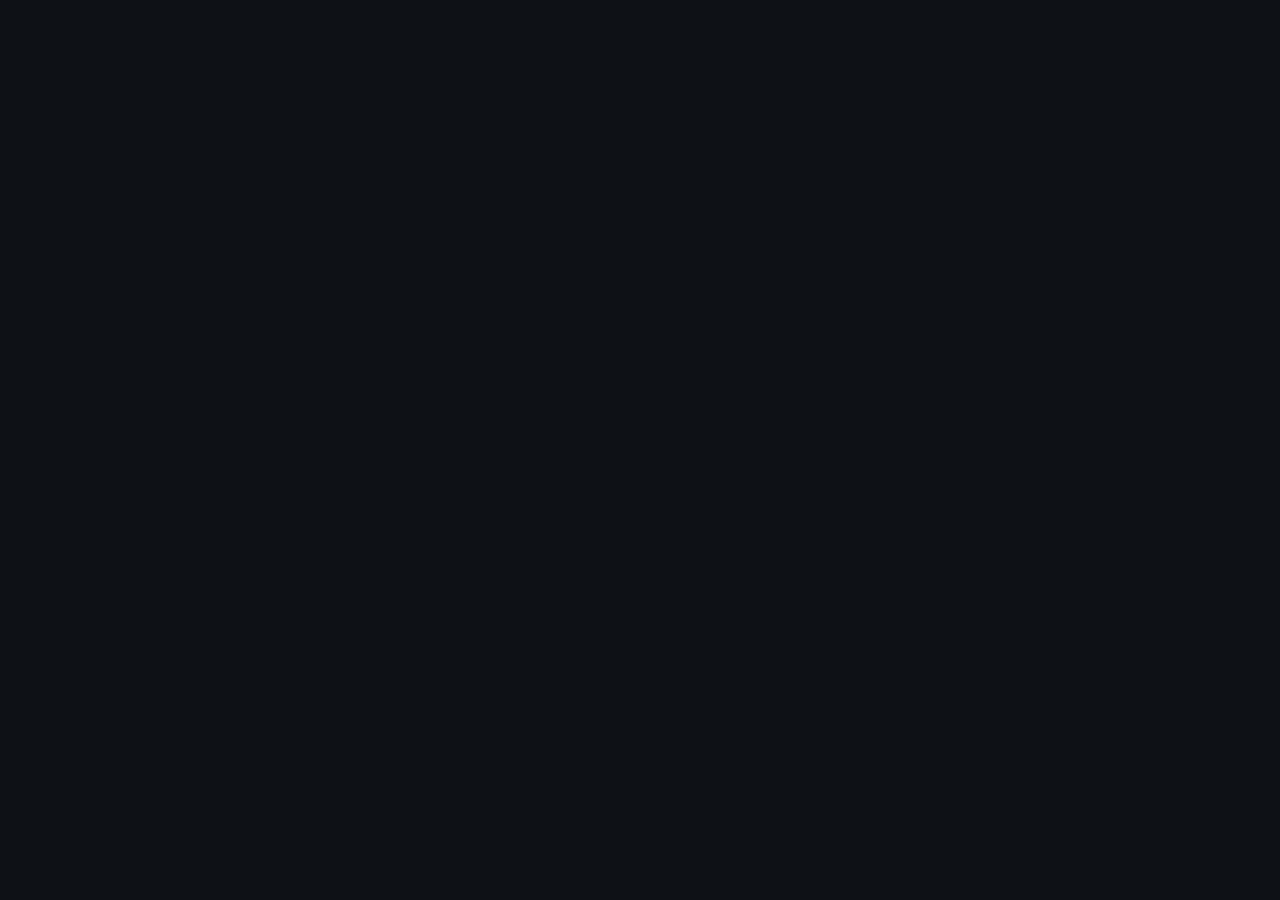
==== app/index.html @ b81c4c8a "Ikbel Coaching — client-monitoring PWA + coach dashboard (Tunsi) Nutrition client-monitoring system " ====
<!doctype html>
<html lang="ar" dir="rtl">
<head>
  <meta charset="utf-8" />
  <meta name="viewport" content="width=device-width, initial-scale=1, viewport-fit=cover" />
  <meta name="theme-color" content="#0e1116" />
  <title>Ikbel Coaching</title>
  <link rel="manifest" href="manifest.webmanifest" />
  <link rel="apple-touch-icon" href="icons/icon-192.png" />
  <link rel="stylesheet" href="styles.css" />
</head>
<body>

<!-- ============ AUTH SCREEN ============ -->
<div id="auth" class="wrap hide">
  <div style="height: 8vh"></div>
  <div class="center">
    <div class="brand" style="justify-content:center; font-size:1.4rem;">
      <span class="logo">IK</span> Ikbel Coaching
    </div>
    <p class="muted">تابع تقدّمك و اوصل لهدفك.</p>
  </div>
  <div class="card">
    <h2 id="authTitle">دخول</h2>
    <div id="nameField" class="hide">
      <label>اسمك</label>
      <input id="fullName" type="text" placeholder="مثلا: أحمد بن علي" autocomplete="name" />
    </div>
    <label>الإيميل</label>
    <input id="email" type="email" placeholder="you@email.com" autocomplete="email" />
    <label>كلمة السر</label>
    <input id="password" type="password" placeholder="••••••••" autocomplete="current-password" />
    <div class="spacer"></div>
    <button id="authBtn" class="full">دخول</button>
    <p class="small center muted" style="margin-top:14px">
      <span id="authSwitchText">حريف جديد؟</span>
      <a href="#" id="authSwitch" class="link">اعمل حساب</a>
    </p>
    <p id="authMsg" class="small center" style="min-height:18px"></p>
  </div>
</div>

<!-- ============ MAIN APP ============ -->
<div id="app" class="hide">
  <div class="topbar">
    <div class="brand"><span class="logo">IK</span> <span id="hiName">Ikbel Coaching</span></div>
    <button class="ghost small" id="signout" style="padding:7px 12px">خروج</button>
  </div>

  <div class="wrap">
    <!-- ---- TAB: TODAY ---- -->
    <section id="tab-today" class="tab">
      <div class="card">
        <h3>برنامج اليوم</h3>
        <p class="muted small" id="todayDate"></p>
        <p>تبعت نظامك الغذائي اليوم؟</p>
        <div class="row">
          <button id="adhereYes" class="ghost full">✅ إيه، تبعت</button>
          <button id="adhereNo" class="ghost full">❌ لا، ما تبعتش</button>
        </div>
        <label>ملاحظة (اختياري)</label>
        <input id="adhereNote" type="text" placeholder="مثلا: فوّتت وجبة، كليت برّا..." />
      </div>

      <div class="card">
        <h3>سجّل الوزن و القياسات</h3>
        <div class="grid2">
          <div><label>الوزن (كغ)</label><input id="w_weight" type="number" step="0.1" inputmode="decimal" /></div>
          <div><label>الخصر (صم)</label><input id="w_waist" type="number" step="0.1" inputmode="decimal" /></div>
          <div><label>الوَرك (صم)</label><input id="w_hips" type="number" step="0.1" inputmode="decimal" /></div>
          <div><label>الصدر (صم)</label><input id="w_chest" type="number" step="0.1" inputmode="decimal" /></div>
          <div><label>الذراع (صم)</label><input id="w_arm" type="number" step="0.1" inputmode="decimal" /></div>
          <div><label>الفخذ (صم)</label><input id="w_thigh" type="number" step="0.1" inputmode="decimal" /></div>
        </div>
        <div class="spacer"></div>
        <button id="saveWeight" class="full">احفظ أرقام اليوم</button>
      </div>
    </section>

    <!-- ---- TAB: FOOD LOG ---- -->
    <section id="tab-food" class="tab hide">
      <div class="card">
        <h3>زيد وجبة</h3>
        <label>نوع الوجبة</label>
        <select id="m_type">
          <option value="breakfast">🌅 فطور الصباح</option>
          <option value="lunch">🍽️ غداء</option>
          <option value="dinner">🌙 عشاء</option>
          <option value="snack">🍎 قهوة / سناك</option>
        </select>
        <label>شنوّة كليت؟</label>
        <textarea id="m_desc" placeholder="مثلا: 2 بيض، خبز شعير، طماطم و زيت زيتون..."></textarea>
        <div class="row">
          <div><label>السعرات (اختياري)</label><input id="m_cal" type="number" inputmode="numeric" placeholder="كيلوكالوري" /></div>
          <div>
            <label>تصويرة الماكلة (اختياري)</label>
            <label class="btn ghost full" style="cursor:pointer">📷 زيد تصويرة<input id="m_photo" type="file" accept="image/*" capture="environment" hidden></label>
          </div>
        </div>
        <p id="m_photoName" class="small muted"></p>
        <div class="spacer"></div>
        <button id="saveMeal" class="full">زيد الوجبة</button>
      </div>

      <div class="card">
        <div style="display:flex; justify-content:space-between; align-items:center">
          <h3 style="margin:0">وجبات اليوم</h3>
          <span class="pill" id="m_totalCal">0 كالوري</span>
        </div>
        <div id="mealList" style="margin-top:12px"></div>
        <p id="noMeals" class="muted small center hide">مازال ما زدت حتّى وجبة اليوم.</p>
      </div>
    </section>

    <!-- ---- TAB: PHOTOS ---- -->
    <section id="tab-photos" class="tab hide">
      <div class="card">
        <h3>صور التقدّم</h3>
        <p class="muted small">نفس الضوء و نفس الوضعية كل جمعة تعطيك مقارنة أوضح.</p>
        <div class="row">
          <label class="btn ghost full" style="cursor:pointer">📷 قدّام<input data-pose="front" class="photoInput" type="file" accept="image/*" capture="environment" hidden></label>
          <label class="btn ghost full" style="cursor:pointer">📷 جنب<input data-pose="side" class="photoInput" type="file" accept="image/*" capture="environment" hidden></label>
          <label class="btn ghost full" style="cursor:pointer">📷 ورا<input data-pose="back" class="photoInput" type="file" accept="image/*" capture="environment" hidden></label>
        </div>
        <p id="photoMsg" class="small center muted"></p>
      </div>
      <div class="card">
        <h3>آخر الصور</h3>
        <div id="photoGrid" class="photo-grid"></div>
        <p id="noPhotos" class="muted small center hide">ما فماش صور توّا.</p>
      </div>
    </section>

    <!-- ---- TAB: CHECK-IN ---- -->
    <section id="tab-checkin" class="tab hide">
      <div class="card">
        <h3>متابعة الجمعة</h3>
        <p class="muted small" id="weekLabel"></p>
        <label>النوم <span class="muted" id="v_sleep">3</span>/5</label>
        <input id="c_sleep" type="range" min="1" max="5" value="3" />
        <label>الطاقة <span class="muted" id="v_energy">3</span>/5</label>
        <input id="c_energy" type="range" min="1" max="5" value="3" />
        <label>الجوع <span class="muted" id="v_hunger">3</span>/5</label>
        <input id="c_hunger" type="range" min="1" max="5" value="3" />
        <label>المزاج <span class="muted" id="v_mood">3</span>/5</label>
        <input id="c_mood" type="range" min="1" max="5" value="3" />
        <label>كيفاش كانت جمعتك؟</label>
        <textarea id="c_notes" placeholder="الإنجازات، الصعوبات، أسئلة للكوتش..."></textarea>
        <div class="spacer"></div>
        <button id="saveCheckin" class="full">ابعث المتابعة</button>
      </div>
      <div id="feedbackCard" class="card hide">
        <h3>💬 ملاحظات الكوتش</h3>
        <p id="coachFeedback"></p>
      </div>
    </section>

    <!-- ---- TAB: PROGRESS ---- -->
    <section id="tab-progress" class="tab hide">
      <div class="card">
        <div class="stats">
          <div class="stat"><div class="n" id="s_weight">–</div><div class="l">آخر وزن</div></div>
          <div class="stat"><div class="n" id="s_change">–</div><div class="l">التغيير</div></div>
          <div class="stat"><div class="n" id="s_streak">0</div><div class="l">أيام متتالية</div></div>
          <div class="stat"><div class="n" id="s_compliance">–</div><div class="l">الالتزام (30 يوم)</div></div>
        </div>
      </div>
      <div class="card">
        <h3>تطوّر الوزن</h3>
        <div id="weightBars" class="bars"></div>
        <p id="noWeight" class="muted small center hide">سجّل وزنك باش تشوف التطوّر.</p>
      </div>
    </section>
  </div>

  <!-- bottom nav -->
  <nav class="tabbar">
    <button data-tab="today" class="active"><span class="ico">📋</span>اليوم</button>
    <button data-tab="food"><span class="ico">🍽️</span>الماكلة</button>
    <button data-tab="photos"><span class="ico">📷</span>الصور</button>
    <button data-tab="checkin"><span class="ico">📝</span>المتابعة</button>
    <button data-tab="progress"><span class="ico">📈</span>التقدّم</button>
  </nav>
</div>

<div id="toast" class="toast"></div>

<script type="module" src="client.js"></script>
</body>
</html>
---- app/styles.css ----
/* Ikbel Coaching — shared styles */
:root {
  --bg: #0e1116;
  --surface: #171b22;
  --surface-2: #1f242d;
  --border: #2a313c;
  --text: #eef1f5;
  --muted: #97a1b0;
  --brand: #22c55e;      /* energetic green */
  --brand-dark: #16a34a;
  --danger: #ef4444;
  --amber: #f59e0b;
  --radius: 14px;
  --shadow: 0 6px 24px rgba(0, 0, 0, 0.35);
}

* { box-sizing: border-box; }
html, body { margin: 0; padding: 0; }
body {
  font-family: -apple-system, BlinkMacSystemFont, "Segoe UI", Roboto, sans-serif;
  background: var(--bg);
  color: var(--text);
  line-height: 1.5;
  -webkit-font-smoothing: antialiased;
}

.wrap { max-width: 560px; margin: 0 auto; padding: 16px; padding-bottom: 90px; }
.wrap.wide { max-width: 1000px; }

/* header */
.topbar {
  display: flex; align-items: center; justify-content: space-between;
  gap: 12px; padding: 14px 16px;
  position: sticky; top: 0; z-index: 20;
  background: rgba(14,17,22,0.85); backdrop-filter: blur(8px);
  border-bottom: 1px solid var(--border);
}
.brand { display: flex; align-items: center; gap: 10px; font-weight: 700; }
.brand .logo {
  width: 30px; height: 30px; border-radius: 9px;
  background: linear-gradient(135deg, var(--brand), #0ea5e9);
  display: grid; place-items: center; color: #04120a; font-weight: 900;
}
.muted { color: var(--muted); }
.small { font-size: 0.85rem; }

/* cards */
.card {
  background: var(--surface);
  border: 1px solid var(--border);
  border-radius: var(--radius);
  padding: 18px;
  margin: 14px 0;
  box-shadow: var(--shadow);
}
.card h2, .card h3 { margin: 0 0 12px; }
.card h3 { font-size: 1rem; }

/* forms */
label { display: block; font-size: 0.85rem; color: var(--muted); margin: 12px 0 6px; }
input, select, textarea {
  width: 100%; padding: 12px 14px;
  background: var(--surface-2); color: var(--text);
  border: 1px solid var(--border); border-radius: 10px;
  font-size: 1rem; font-family: inherit;
}
input:focus, select:focus, textarea:focus { outline: 2px solid var(--brand); border-color: transparent; }
textarea { resize: vertical; min-height: 70px; }
.row { display: flex; gap: 10px; }
.row > * { flex: 1; }

button, .btn {
  display: inline-flex; align-items: center; justify-content: center; gap: 8px;
  padding: 12px 18px; border: none; border-radius: 10px;
  background: var(--brand); color: #04120a; font-weight: 700; font-size: 1rem;
  cursor: pointer; font-family: inherit; text-decoration: none;
}
button:hover, .btn:hover { background: var(--brand-dark); }
button:disabled { opacity: 0.55; cursor: default; }
button.ghost, .btn.ghost { background: transparent; color: var(--text); border: 1px solid var(--border); }
button.ghost:hover { background: var(--surface-2); }
button.full { width: 100%; }

/* pills / toggles */
.pill {
  display: inline-flex; align-items: center; gap: 6px;
  padding: 5px 11px; border-radius: 999px; font-size: 0.8rem; font-weight: 600;
  background: var(--surface-2); border: 1px solid var(--border);
}
.pill.good { background: rgba(34,197,94,0.15); color: #4ade80; border-color: transparent; }
.pill.bad  { background: rgba(239,68,68,0.15); color: #f87171; border-color: transparent; }
.pill.warn { background: rgba(245,158,11,0.15); color: #fbbf24; border-color: transparent; }

/* stat tiles */
.stats { display: grid; grid-template-columns: repeat(auto-fit, minmax(120px, 1fr)); gap: 10px; }
.stat { background: var(--surface-2); border-radius: 12px; padding: 14px; }
.stat .n { font-size: 1.6rem; font-weight: 800; }
.stat .l { font-size: 0.78rem; color: var(--muted); }

/* bottom nav (client app) */
.tabbar {
  position: fixed; bottom: 0; left: 0; right: 0; z-index: 30;
  display: flex; background: var(--surface); border-top: 1px solid var(--border);
}
.tabbar button {
  flex: 1; background: none; color: var(--muted); border-radius: 0;
  padding: 10px 4px 8px; font-size: 0.7rem; font-weight: 600;
  display: flex; flex-direction: column; align-items: center; gap: 3px;
}
.tabbar button .ico { font-size: 1.25rem; }
.tabbar button.active { color: var(--brand); }
.tabbar button:hover { background: var(--surface-2); }

/* client list (coach) */
.clientrow {
  display: flex; align-items: center; gap: 12px; padding: 12px;
  border: 1px solid var(--border); border-radius: 12px; margin: 8px 0;
  background: var(--surface); cursor: pointer; text-align: left; width: 100%;
}
.clientrow:hover { background: var(--surface-2); }
.avatar {
  width: 40px; height: 40px; border-radius: 50%; flex: none;
  display: grid; place-items: center; font-weight: 800; color: #04120a;
  background: linear-gradient(135deg, var(--brand), #0ea5e9);
}

.hide { display: none !important; }
.center { text-align: center; }
.spacer { height: 8px; }
.toast {
  position: fixed; left: 50%; bottom: 96px; transform: translateX(-50%);
  background: var(--brand); color: #04120a; font-weight: 700;
  padding: 10px 18px; border-radius: 999px; box-shadow: var(--shadow);
  z-index: 50; opacity: 0; transition: opacity .2s, transform .2s;
}
.toast.show { opacity: 1; transform: translateX(-50%) translateY(-6px); }
.toast.err { background: var(--danger); color: #fff; }

/* simple bars for weight/measure history */
.bars { display: flex; align-items: flex-end; gap: 6px; height: 120px; margin-top: 8px; }
.bars .b { flex: 1; background: var(--brand); border-radius: 6px 6px 0 0; min-height: 4px; position: relative; }
.bars .b span { position: absolute; top: -18px; left: 0; right: 0; text-align: center; font-size: 0.65rem; color: var(--muted); }
.bars .b em { position: absolute; bottom: -18px; left: 0; right: 0; text-align: center; font-size: 0.62rem; color: var(--muted); font-style: normal; }

.grid2 { display: grid; grid-template-columns: 1fr 1fr; gap: 12px; }
@media (max-width: 480px) { .grid2 { grid-template-columns: 1fr; } }

.photo-grid { display: grid; grid-template-columns: repeat(3, 1fr); gap: 8px; }
.photo-grid img { width: 100%; aspect-ratio: 3/4; object-fit: cover; border-radius: 10px; border: 1px solid var(--border); }
.photo-tag { font-size: 0.7rem; color: var(--muted); text-align: center; margin-top: 2px; }

a.link { color: var(--brand); }
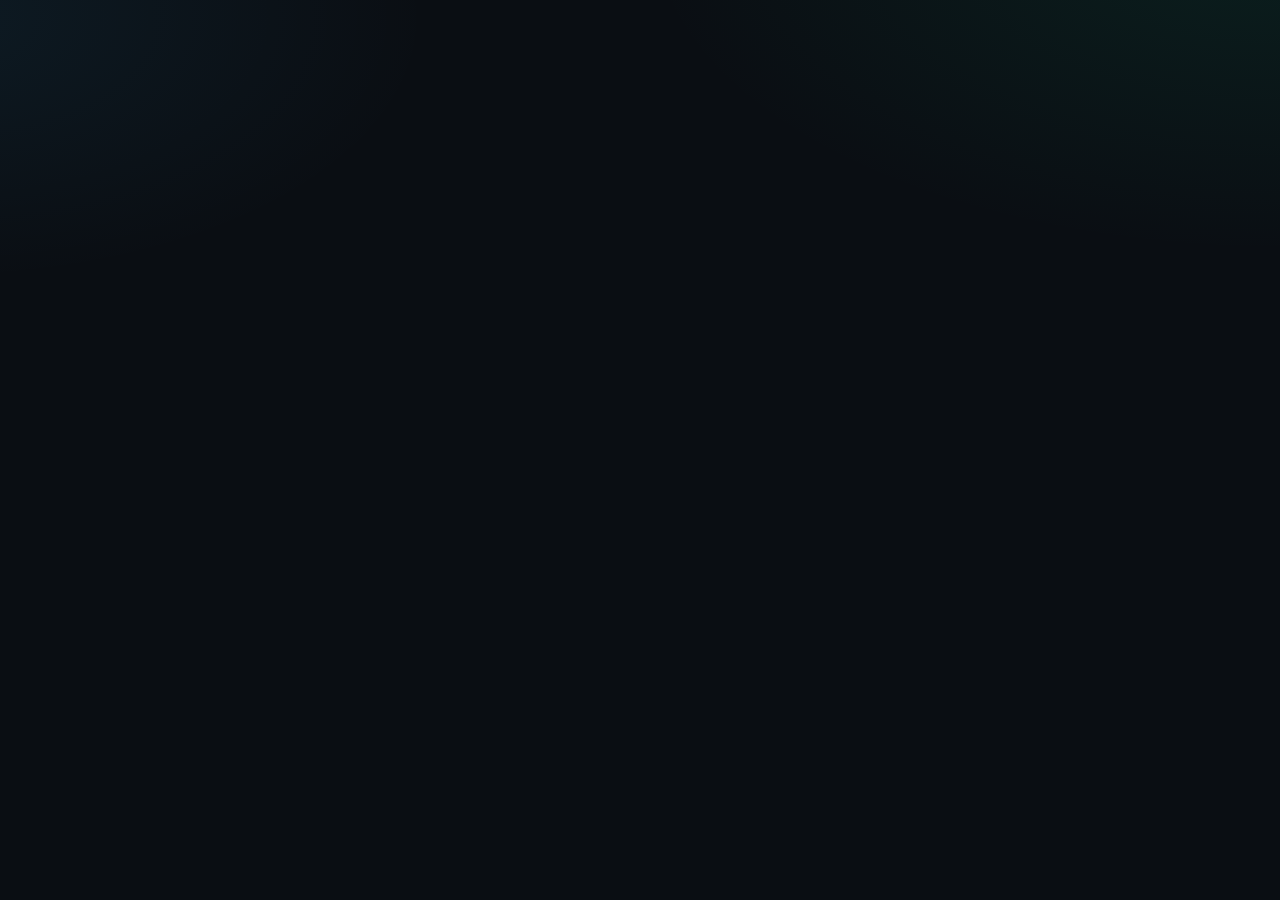
==== commit 615dec0b: "Professional visual redesign + robust add-client flow - New design system: Cairo Arabic font, emeral" ====
--- a/app/index.html
+++ b/app/index.html
@@ -3,22 +3,24 @@
 <head>
   <meta charset="utf-8" />
   <meta name="viewport" content="width=device-width, initial-scale=1, viewport-fit=cover" />
-  <meta name="theme-color" content="#0e1116" />
+  <meta name="theme-color" content="#0a0e13" />
   <title>Ikbel Coaching</title>
   <link rel="manifest" href="manifest.webmanifest" />
   <link rel="apple-touch-icon" href="icons/icon-192.png" />
+  <link rel="preconnect" href="https://fonts.googleapis.com" />
+  <link rel="preconnect" href="https://fonts.gstatic.com" crossorigin />
+  <link href="https://fonts.googleapis.com/css2?family=Cairo:wght@400;500;600;700;800&display=swap" rel="stylesheet" />
   <link rel="stylesheet" href="styles.css" />
 </head>
 <body>
 
 <!-- ============ AUTH SCREEN ============ -->
 <div id="auth" class="wrap hide">
-  <div style="height: 8vh"></div>
-  <div class="center">
-    <div class="brand" style="justify-content:center; font-size:1.4rem;">
+  <div class="auth-hero">
+    <div class="brand">
       <span class="logo">IK</span> Ikbel Coaching
     </div>
-    <p class="muted">تابع تقدّمك و اوصل لهدفك.</p>
+    <p class="muted" style="margin-top:10px">تابع تقدّمك و اوصل لهدفك.</p>
   </div>
   <div class="card">
     <h2 id="authTitle">دخول</h2>
--- a/app/styles.css
+++ b/app/styles.css
@@ -1,152 +1,273 @@
-/* Ikbel Coaching — shared styles */
+/* ==========================================================================
+   Ikbel Coaching — design system  (dark, emerald, professional)
+   ========================================================================== */
 :root {
-  --bg: #0e1116;
-  --surface: #171b22;
-  --surface-2: #1f242d;
-  --border: #2a313c;
-  --text: #eef1f5;
-  --muted: #97a1b0;
-  --brand: #22c55e;      /* energetic green */
-  --brand-dark: #16a34a;
-  --danger: #ef4444;
-  --amber: #f59e0b;
-  --radius: 14px;
-  --shadow: 0 6px 24px rgba(0, 0, 0, 0.35);
+  --bg: #0a0e13;
+  --surface: #141a23;
+  --surface-2: #1b222d;
+  --surface-3: #222b38;
+  --border: #29323f;
+  --border-soft: #1f2731;
+  --text: #f1f5f9;
+  --muted: #94a3b8;
+  --muted-2: #667085;
+  --brand: #10b981;
+  --brand-2: #34d399;
+  --brand-ink: #04140c;
+  --brand-glow: rgba(16, 185, 129, 0.28);
+  --accent: #38bdf8;
+  --danger: #f43f5e;
+  --amber: #fbbf24;
+  --radius: 16px;
+  --radius-sm: 11px;
+  --shadow: 0 10px 30px -12px rgba(0, 0, 0, 0.55);
+  --shadow-lg: 0 24px 60px -18px rgba(0, 0, 0, 0.7);
 }
 
 * { box-sizing: border-box; }
 html, body { margin: 0; padding: 0; }
+html { scroll-behavior: smooth; }
+
 body {
-  font-family: -apple-system, BlinkMacSystemFont, "Segoe UI", Roboto, sans-serif;
-  background: var(--bg);
+  font-family: "Cairo", "Segoe UI", -apple-system, BlinkMacSystemFont, Roboto, sans-serif;
   color: var(--text);
-  line-height: 1.5;
+  line-height: 1.55;
+  letter-spacing: -0.01em;
   -webkit-font-smoothing: antialiased;
-}
-
-.wrap { max-width: 560px; margin: 0 auto; padding: 16px; padding-bottom: 90px; }
-.wrap.wide { max-width: 1000px; }
-
-/* header */
+  text-rendering: optimizeLegibility;
+  background:
+    radial-gradient(1100px 560px at 100% -8%, rgba(16, 185, 129, 0.10), transparent 58%),
+    radial-gradient(900px 480px at -5% 2%, rgba(56, 189, 248, 0.07), transparent 55%),
+    var(--bg);
+  background-attachment: fixed;
+  min-height: 100vh;
+}
+
+::selection { background: var(--brand-glow); }
+
+.wrap { max-width: 580px; margin: 0 auto; padding: 18px; padding-bottom: 104px; }
+.wrap.wide { max-width: 1040px; }
+
+/* ------------------------------ header ---------------------------------- */
 .topbar {
   display: flex; align-items: center; justify-content: space-between;
-  gap: 12px; padding: 14px 16px;
+  gap: 12px; padding: 14px 18px;
   position: sticky; top: 0; z-index: 20;
-  background: rgba(14,17,22,0.85); backdrop-filter: blur(8px);
-  border-bottom: 1px solid var(--border);
-}
-.brand { display: flex; align-items: center; gap: 10px; font-weight: 700; }
+  background: linear-gradient(180deg, rgba(10, 14, 19, 0.92), rgba(10, 14, 19, 0.72));
+  backdrop-filter: saturate(140%) blur(14px);
+  -webkit-backdrop-filter: saturate(140%) blur(14px);
+  border-bottom: 1px solid var(--border-soft);
+}
+.brand { display: flex; align-items: center; gap: 11px; font-weight: 800; font-size: 1.05rem; }
 .brand .logo {
-  width: 30px; height: 30px; border-radius: 9px;
-  background: linear-gradient(135deg, var(--brand), #0ea5e9);
-  display: grid; place-items: center; color: #04120a; font-weight: 900;
-}
+  width: 34px; height: 34px; border-radius: 10px;
+  background: linear-gradient(140deg, var(--brand-2), var(--brand) 45%, var(--accent));
+  display: grid; place-items: center; color: var(--brand-ink);
+  font-weight: 900; font-size: 0.82rem; letter-spacing: 0.02em;
+  box-shadow: 0 6px 18px -6px var(--brand-glow);
+}
+
 .muted { color: var(--muted); }
 .small { font-size: 0.85rem; }
 
-/* cards */
+/* ------------------------------ cards ----------------------------------- */
 .card {
-  background: var(--surface);
-  border: 1px solid var(--border);
+  position: relative;
+  background: linear-gradient(180deg, var(--surface), #12181f);
+  border: 1px solid var(--border-soft);
   border-radius: var(--radius);
-  padding: 18px;
-  margin: 14px 0;
+  padding: 20px;
+  margin: 15px 0;
   box-shadow: var(--shadow);
 }
-.card h2, .card h3 { margin: 0 0 12px; }
-.card h3 { font-size: 1rem; }
-
-/* forms */
-label { display: block; font-size: 0.85rem; color: var(--muted); margin: 12px 0 6px; }
+.card > h2:first-child, .card > h3:first-child { margin-top: 0; }
+.card h2, .card h3 { margin: 0 0 14px; font-weight: 800; letter-spacing: -0.02em; }
+.card h2 { font-size: 1.35rem; }
+.card h3 { font-size: 1.05rem; }
+.card p { margin: 0 0 4px; }
+
+/* ------------------------------ forms ----------------------------------- */
+label {
+  display: block; font-size: 0.82rem; font-weight: 600;
+  color: var(--muted); margin: 14px 0 7px;
+}
 input, select, textarea {
-  width: 100%; padding: 12px 14px;
+  width: 100%; padding: 13px 15px;
   background: var(--surface-2); color: var(--text);
-  border: 1px solid var(--border); border-radius: 10px;
-  font-size: 1rem; font-family: inherit;
-}
-input:focus, select:focus, textarea:focus { outline: 2px solid var(--brand); border-color: transparent; }
-textarea { resize: vertical; min-height: 70px; }
-.row { display: flex; gap: 10px; }
-.row > * { flex: 1; }
-
+  border: 1px solid var(--border); border-radius: var(--radius-sm);
+  font-size: 1rem; font-family: inherit; font-weight: 500;
+  transition: border-color .18s ease, box-shadow .18s ease, background .18s ease;
+}
+input::placeholder, textarea::placeholder { color: var(--muted-2); }
+input:focus, select:focus, textarea:focus {
+  outline: none; border-color: var(--brand);
+  background: var(--surface-3);
+  box-shadow: 0 0 0 4px var(--brand-glow);
+}
+textarea { resize: vertical; min-height: 84px; line-height: 1.6; }
+
+select {
+  appearance: none; -webkit-appearance: none;
+  background-image: url("data:image/svg+xml,%3Csvg xmlns='http://www.w3.org/2000/svg' width='14' height='14' viewBox='0 0 24 24' fill='none' stroke='%2394a3b8' stroke-width='2.5' stroke-linecap='round' stroke-linejoin='round'%3E%3Cpolyline points='6 9 12 15 18 9'/%3E%3C/svg%3E");
+  background-repeat: no-repeat; background-position: left 14px center;
+  padding-left: 40px;
+}
+html[dir="rtl"] select { background-position: left 14px center; }
+
+.row { display: flex; gap: 12px; }
+.row > * { flex: 1; min-width: 0; }
+
+/* ------------------------------ buttons --------------------------------- */
 button, .btn {
   display: inline-flex; align-items: center; justify-content: center; gap: 8px;
-  padding: 12px 18px; border: none; border-radius: 10px;
-  background: var(--brand); color: #04120a; font-weight: 700; font-size: 1rem;
+  padding: 13px 20px; border: none; border-radius: var(--radius-sm);
+  background: linear-gradient(135deg, var(--brand-2), var(--brand));
+  color: var(--brand-ink); font-weight: 800; font-size: 0.98rem;
   cursor: pointer; font-family: inherit; text-decoration: none;
-}
-button:hover, .btn:hover { background: var(--brand-dark); }
-button:disabled { opacity: 0.55; cursor: default; }
-button.ghost, .btn.ghost { background: transparent; color: var(--text); border: 1px solid var(--border); }
-button.ghost:hover { background: var(--surface-2); }
-button.full { width: 100%; }
-
-/* pills / toggles */
+  letter-spacing: -0.01em;
+  box-shadow: 0 8px 20px -10px var(--brand-glow);
+  transition: transform .12s ease, box-shadow .18s ease, background .18s ease, opacity .18s ease;
+}
+button:hover, .btn:hover { transform: translateY(-1px); box-shadow: 0 12px 26px -10px var(--brand-glow); }
+button:active, .btn:active { transform: translateY(0); }
+button:disabled { opacity: 0.5; cursor: default; transform: none; box-shadow: none; }
+
+button.ghost, .btn.ghost {
+  background: var(--surface-2); color: var(--text);
+  border: 1px solid var(--border); box-shadow: none; font-weight: 700;
+}
+button.ghost:hover, .btn.ghost:hover { background: var(--surface-3); border-color: var(--border); transform: translateY(-1px); }
+button.full, .btn.full { width: 100%; }
+
+/* ------------------------------ pills ----------------------------------- */
 .pill {
   display: inline-flex; align-items: center; gap: 6px;
-  padding: 5px 11px; border-radius: 999px; font-size: 0.8rem; font-weight: 600;
-  background: var(--surface-2); border: 1px solid var(--border);
-}
-.pill.good { background: rgba(34,197,94,0.15); color: #4ade80; border-color: transparent; }
-.pill.bad  { background: rgba(239,68,68,0.15); color: #f87171; border-color: transparent; }
-.pill.warn { background: rgba(245,158,11,0.15); color: #fbbf24; border-color: transparent; }
-
-/* stat tiles */
-.stats { display: grid; grid-template-columns: repeat(auto-fit, minmax(120px, 1fr)); gap: 10px; }
-.stat { background: var(--surface-2); border-radius: 12px; padding: 14px; }
-.stat .n { font-size: 1.6rem; font-weight: 800; }
-.stat .l { font-size: 0.78rem; color: var(--muted); }
-
-/* bottom nav (client app) */
+  padding: 5px 12px; border-radius: 999px; font-size: 0.78rem; font-weight: 700;
+  background: var(--surface-3); border: 1px solid var(--border); white-space: nowrap;
+}
+.pill.good { background: rgba(16, 185, 129, 0.14); color: var(--brand-2); border-color: rgba(16, 185, 129, 0.28); }
+.pill.bad  { background: rgba(244, 63, 94, 0.14);  color: #fb7185;        border-color: rgba(244, 63, 94, 0.28); }
+.pill.warn { background: rgba(251, 191, 36, 0.14); color: var(--amber);   border-color: rgba(251, 191, 36, 0.28); }
+
+/* ------------------------------ stat tiles ------------------------------ */
+.stats { display: grid; grid-template-columns: repeat(auto-fit, minmax(118px, 1fr)); gap: 12px; }
+.stat {
+  position: relative; overflow: hidden;
+  background: linear-gradient(160deg, var(--surface-2), var(--surface));
+  border: 1px solid var(--border-soft);
+  border-radius: 14px; padding: 16px;
+}
+.stat::before {
+  content: ""; position: absolute; inset: 0 0 auto 0; height: 2px;
+  background: linear-gradient(90deg, var(--brand), var(--accent));
+  opacity: 0.55;
+}
+.stat .n { font-size: 1.7rem; font-weight: 800; letter-spacing: -0.03em; line-height: 1.1; }
+.stat .l { font-size: 0.76rem; color: var(--muted); margin-top: 3px; font-weight: 600; }
+
+/* ------------------------------ bottom nav ------------------------------ */
 .tabbar {
   position: fixed; bottom: 0; left: 0; right: 0; z-index: 30;
-  display: flex; background: var(--surface); border-top: 1px solid var(--border);
+  display: flex; gap: 2px; padding: 8px 8px calc(8px + env(safe-area-inset-bottom));
+  background: linear-gradient(180deg, rgba(20, 26, 35, 0.86), rgba(12, 16, 22, 0.96));
+  backdrop-filter: saturate(140%) blur(16px);
+  -webkit-backdrop-filter: saturate(140%) blur(16px);
+  border-top: 1px solid var(--border-soft);
 }
 .tabbar button {
-  flex: 1; background: none; color: var(--muted); border-radius: 0;
-  padding: 10px 4px 8px; font-size: 0.7rem; font-weight: 600;
-  display: flex; flex-direction: column; align-items: center; gap: 3px;
-}
-.tabbar button .ico { font-size: 1.25rem; }
-.tabbar button.active { color: var(--brand); }
-.tabbar button:hover { background: var(--surface-2); }
-
-/* client list (coach) */
+  flex: 1; background: none; color: var(--muted); border-radius: 12px;
+  padding: 8px 4px; font-size: 0.68rem; font-weight: 700;
+  display: flex; flex-direction: column; align-items: center; gap: 4px;
+  box-shadow: none; transition: color .16s ease, background .16s ease;
+}
+.tabbar button .ico { font-size: 1.3rem; line-height: 1; filter: grayscale(0.3) opacity(0.8); transition: filter .16s ease, transform .16s ease; }
+.tabbar button:hover { background: rgba(255, 255, 255, 0.03); transform: none; }
+.tabbar button.active { color: var(--brand-2); background: rgba(16, 185, 129, 0.1); }
+.tabbar button.active .ico { filter: none; transform: translateY(-1px); }
+
+/* ------------------------------ client rows (coach) --------------------- */
 .clientrow {
-  display: flex; align-items: center; gap: 12px; padding: 12px;
-  border: 1px solid var(--border); border-radius: 12px; margin: 8px 0;
-  background: var(--surface); cursor: pointer; text-align: left; width: 100%;
-}
-.clientrow:hover { background: var(--surface-2); }
+  display: flex; align-items: center; gap: 13px; padding: 14px;
+  border: 1px solid var(--border-soft); border-radius: 14px; margin: 10px 0;
+  background: linear-gradient(180deg, var(--surface), #12181f);
+  cursor: pointer; text-align: inherit; width: 100%;
+  color: var(--text); font-family: inherit; font-weight: 500;
+  box-shadow: none; letter-spacing: normal;
+  transition: transform .12s ease, border-color .16s ease, background .16s ease;
+}
+.clientrow:hover { transform: translateY(-1px); border-color: var(--border); background: var(--surface-2); }
 .avatar {
-  width: 40px; height: 40px; border-radius: 50%; flex: none;
-  display: grid; place-items: center; font-weight: 800; color: #04120a;
-  background: linear-gradient(135deg, var(--brand), #0ea5e9);
-}
+  width: 44px; height: 44px; border-radius: 13px; flex: none;
+  display: grid; place-items: center; font-weight: 800; font-size: 0.95rem;
+  color: var(--brand-ink);
+  background: linear-gradient(140deg, var(--brand-2), var(--brand) 55%, var(--accent));
+  box-shadow: 0 6px 16px -8px var(--brand-glow);
+}
+
+/* ------------------------------ range sliders --------------------------- */
+input[type="range"] {
+  -webkit-appearance: none; appearance: none;
+  width: 100%; height: 8px; padding: 0; margin: 6px 0 2px;
+  background: var(--surface-3); border: none; border-radius: 999px;
+  box-shadow: none; cursor: pointer;
+}
+input[type="range"]:focus { box-shadow: none; outline: none; }
+input[type="range"]::-webkit-slider-thumb {
+  -webkit-appearance: none; appearance: none;
+  width: 22px; height: 22px; border-radius: 50%;
+  background: linear-gradient(140deg, var(--brand-2), var(--brand));
+  border: 3px solid #0b1117; box-shadow: 0 3px 10px -2px var(--brand-glow); cursor: pointer;
+}
+input[type="range"]::-moz-range-thumb {
+  width: 20px; height: 20px; border-radius: 50%;
+  background: var(--brand); border: 3px solid #0b1117; cursor: pointer;
+}
+
+/* ------------------------------ history bars ---------------------------- */
+.bars { display: flex; align-items: flex-end; gap: 7px; height: 130px; margin: 22px 0 20px; }
+.bars .b {
+  flex: 1; border-radius: 7px 7px 3px 3px; min-height: 6px; position: relative;
+  background: linear-gradient(180deg, var(--brand-2), var(--brand));
+  box-shadow: inset 0 0 0 1px rgba(255, 255, 255, 0.06);
+}
+.bars .b span { position: absolute; top: -19px; left: 0; right: 0; text-align: center; font-size: 0.66rem; color: var(--text); font-weight: 700; }
+.bars .b em { position: absolute; bottom: -19px; left: 0; right: 0; text-align: center; font-size: 0.62rem; color: var(--muted); font-style: normal; }
+
+/* ------------------------------ layout helpers -------------------------- */
+.grid2 { display: grid; grid-template-columns: 1fr 1fr; gap: 13px; }
+@media (max-width: 480px) { .grid2 { grid-template-columns: 1fr; } }
+
+.photo-grid { display: grid; grid-template-columns: repeat(3, 1fr); gap: 9px; }
+.photo-grid img { width: 100%; aspect-ratio: 3/4; object-fit: cover; border-radius: 12px; border: 1px solid var(--border); }
+.photo-tag { font-size: 0.7rem; color: var(--muted); text-align: center; margin-top: 4px; font-weight: 600; }
 
 .hide { display: none !important; }
 .center { text-align: center; }
-.spacer { height: 8px; }
+.spacer { height: 10px; }
+a.link, a.link:visited { color: var(--brand-2); font-weight: 700; text-decoration: none; }
+a.link:hover { text-decoration: underline; }
+
+/* ------------------------------ toast ----------------------------------- */
 .toast {
-  position: fixed; left: 50%; bottom: 96px; transform: translateX(-50%);
-  background: var(--brand); color: #04120a; font-weight: 700;
-  padding: 10px 18px; border-radius: 999px; box-shadow: var(--shadow);
-  z-index: 50; opacity: 0; transition: opacity .2s, transform .2s;
-}
-.toast.show { opacity: 1; transform: translateX(-50%) translateY(-6px); }
-.toast.err { background: var(--danger); color: #fff; }
-
-/* simple bars for weight/measure history */
-.bars { display: flex; align-items: flex-end; gap: 6px; height: 120px; margin-top: 8px; }
-.bars .b { flex: 1; background: var(--brand); border-radius: 6px 6px 0 0; min-height: 4px; position: relative; }
-.bars .b span { position: absolute; top: -18px; left: 0; right: 0; text-align: center; font-size: 0.65rem; color: var(--muted); }
-.bars .b em { position: absolute; bottom: -18px; left: 0; right: 0; text-align: center; font-size: 0.62rem; color: var(--muted); font-style: normal; }
-
-.grid2 { display: grid; grid-template-columns: 1fr 1fr; gap: 12px; }
-@media (max-width: 480px) { .grid2 { grid-template-columns: 1fr; } }
-
-.photo-grid { display: grid; grid-template-columns: repeat(3, 1fr); gap: 8px; }
-.photo-grid img { width: 100%; aspect-ratio: 3/4; object-fit: cover; border-radius: 10px; border: 1px solid var(--border); }
-.photo-tag { font-size: 0.7rem; color: var(--muted); text-align: center; margin-top: 2px; }
-
-a.link { color: var(--brand); }
+  position: fixed; left: 50%; bottom: 104px; transform: translateX(-50%) translateY(10px);
+  background: linear-gradient(135deg, var(--brand-2), var(--brand));
+  color: var(--brand-ink); font-weight: 800;
+  padding: 12px 22px; border-radius: 999px; box-shadow: var(--shadow-lg);
+  z-index: 50; opacity: 0; pointer-events: none;
+  transition: opacity .22s ease, transform .22s ease;
+  max-width: calc(100% - 32px);
+}
+.toast.show { opacity: 1; transform: translateX(-50%) translateY(0); }
+.toast.err { background: linear-gradient(135deg, #fb7185, var(--danger)); color: #fff; }
+
+/* ------------------------------ auth hero ------------------------------- */
+.auth-hero { text-align: center; padding: 6vh 0 8px; }
+.auth-hero .brand { justify-content: center; font-size: 1.5rem; }
+.auth-hero .brand .logo { width: 46px; height: 46px; font-size: 1.05rem; border-radius: 13px; }
+
+/* subtle entrance */
+@keyframes rise { from { opacity: 0; transform: translateY(8px); } to { opacity: 1; transform: none; } }
+.card { animation: rise .32s ease both; }
+@media (prefers-reduced-motion: reduce) {
+  * { animation: none !important; transition: none !important; }
+}
